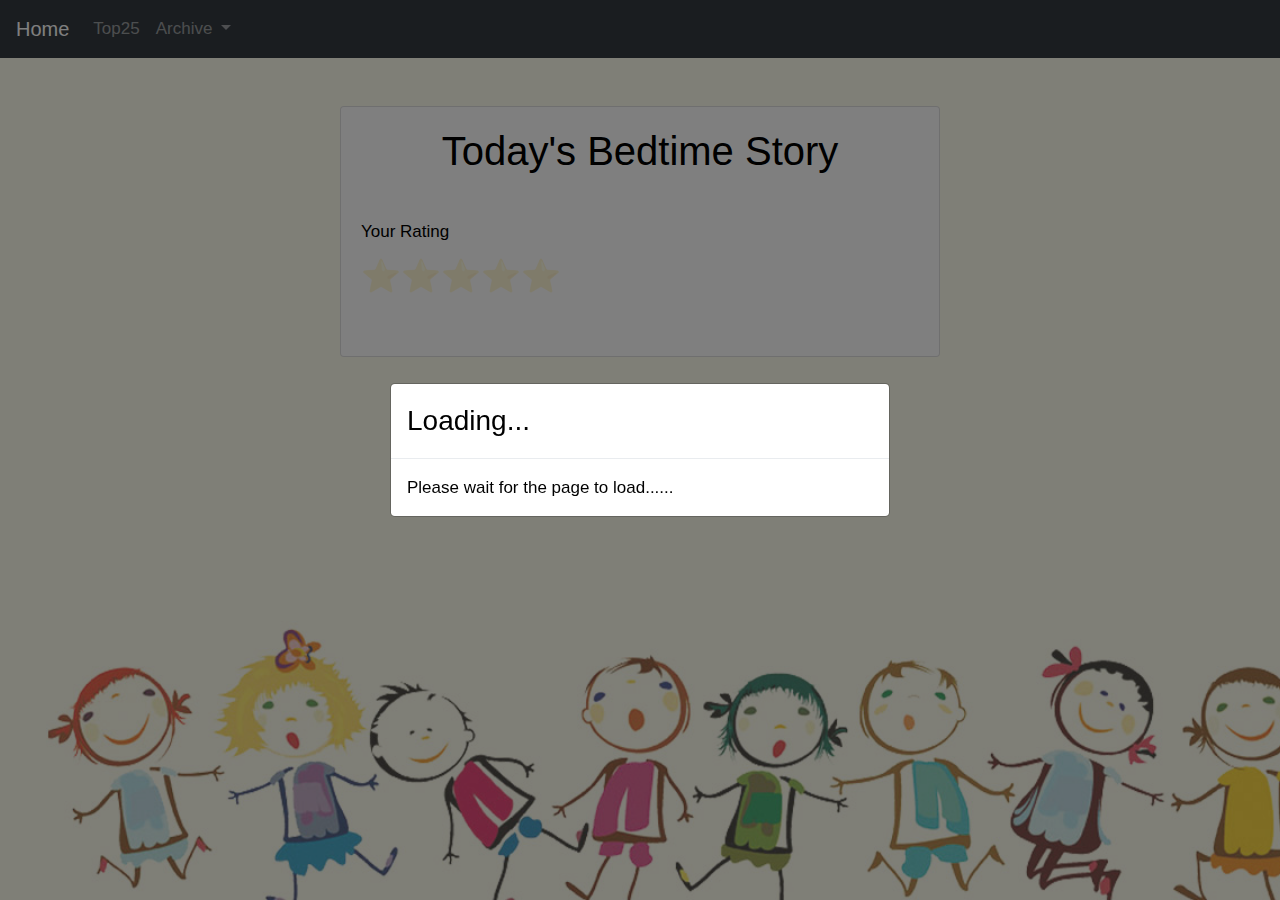
==== website/index.html @ a2595750 "init" ====
<html>
<head>
    <title>Today's Evening Tale</title>
    <meta charset="UTF-8">
    <meta name="viewport" content="width=device-width, initial-scale=0.5">
    <meta name="description" content="Evening Tale website">
    <<link rel="shortcut icon" type="image/x-icon" href="img/favicon.png">
    <script src="https://ajax.googleapis.com/ajax/libs/jquery/3.3.1/jquery.min.js"></script>
    <link rel="stylesheet" href="https://maxcdn.bootstrapcdn.com/bootstrap/4.1.3/css/bootstrap.min.css">
    <script src="https://cdnjs.cloudflare.com/ajax/libs/popper.js/1.14.3/umd/popper.min.js"></script>
    <script src="https://maxcdn.bootstrapcdn.com/bootstrap/4.1.3/js/bootstrap.min.js"></script>
    <script src="dist/jquery.emojiRatings.js"></script>
    <link href="https://fonts.googleapis.com/css?family=Inconsolata" rel="stylesheet">
    <link href="./css/style.css" rel="stylesheet" type="text/css">
</head>

<body>
  <div id="loading-screen">

  </div>
  <nav class="navbar navbar-expand-sm bg-dark navbar-dark fixed-top">
  <a class="navbar-brand" href="./index.html">Home</a>
  <ul class="navbar-nav">
    <li class="nav-item">
      <a class="nav-link" href="./top.html">Top25</a>
    </li>
    <li class="nav-item dropdown">
      <a class="nav-link dropdown-toggle" href="#" id="navbardrop" data-toggle="dropdown">
        Archive
      </a>
      <div id = "archive-list" class="dropdown-menu">
      </div>
    </li>
  </ul>
</nav>

<div class="card content" style="width: 18rem;margin-top:80px">
  <div class="card-body">
    <h1 id="story-big-title">Today's Bedtime Story</h1>
    <h2 id="tale-title"></h2>
    <p id="tale-description" class="card-text">

    </p>
    <div id="rating">
           <label for="rating">Your Rating</label>
    </div>
    <p id="average-rating">

    </p>
  </div>
</div>




	<script type="text/javascript" src="./js/site.js"></script>
  <script type="text/javascript" src="./js/loading-screen.js"></script>
</body>

</html>
---- website/css/style.css ----
html, body {
    height:100%;
}

body {
    font-family: Arial, Helvetica, sans-serif;
    font-size: 17px;
    color: #000000;
    background-color: #CDCFCD;
    background-image: url(../img/parallax.jpg);
    background-size: auto 100%;
    background-position: center top;
    background-repeat: no-repeat;
    background-attachment: fixed;
}

h1, h2{
  padding-bottom: 10px;
  text-align : center;
}

.content{
  width: 600px !important;
  margin-left: auto;
  margin-right: auto;
  background-color: #ffffff;
  overflow: hidden;
  padding-bottom: 20px
}


.dropdown-menu{
    max-height: 400px;
    overflow-y: auto;
}
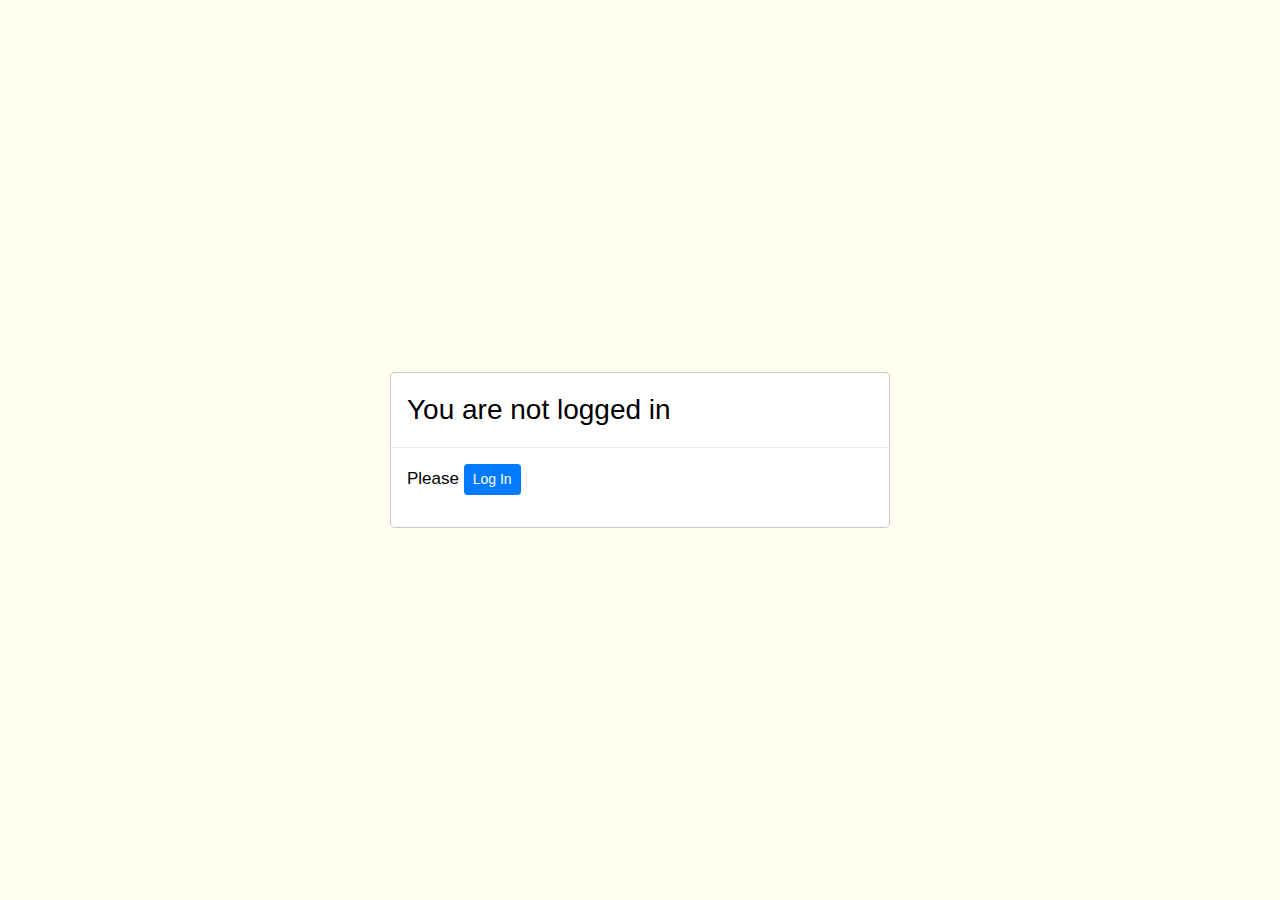
==== commit 01c4c9e7: "huge update" ====
--- a/website/index.html
+++ b/website/index.html
@@ -1,60 +1,81 @@
 <html>
+
 <head>
-    <title>Today's Evening Tale</title>
-    <meta charset="UTF-8">
-    <meta name="viewport" content="width=device-width, initial-scale=0.5">
-    <meta name="description" content="Evening Tale website">
-    <<link rel="shortcut icon" type="image/x-icon" href="img/favicon.png">
+  <title>Today's Evening Tale</title>
+  <meta charset="UTF-8">
+  <meta name="viewport" content="width=device-width, initial-scale=0.5">
+  <meta name="description" content="Evening Tale website">
+  <<link rel="shortcut icon" type="image/x-icon" href="img/favicon.png">
     <script src="https://ajax.googleapis.com/ajax/libs/jquery/3.3.1/jquery.min.js"></script>
     <link rel="stylesheet" href="https://maxcdn.bootstrapcdn.com/bootstrap/4.1.3/css/bootstrap.min.css">
     <script src="https://cdnjs.cloudflare.com/ajax/libs/popper.js/1.14.3/umd/popper.min.js"></script>
     <script src="https://maxcdn.bootstrapcdn.com/bootstrap/4.1.3/js/bootstrap.min.js"></script>
     <script src="dist/jquery.emojiRatings.js"></script>
+
     <link href="https://fonts.googleapis.com/css?family=Inconsolata" rel="stylesheet">
     <link href="./css/style.css" rel="stylesheet" type="text/css">
 </head>
 
 <body>
+  <div class="fadeMe">
+
+  </div>
   <div id="loading-screen">
 
   </div>
-  <nav class="navbar navbar-expand-sm bg-dark navbar-dark fixed-top">
-  <a class="navbar-brand" href="./index.html">Home</a>
-  <ul class="navbar-nav">
-    <li class="nav-item">
-      <a class="nav-link" href="./top.html">Top25</a>
-    </li>
-    <li class="nav-item dropdown">
-      <a class="nav-link dropdown-toggle" href="#" id="navbardrop" data-toggle="dropdown">
-        Archive
-      </a>
-      <div id = "archive-list" class="dropdown-menu">
+  <div id="body">
+    <nav class="navbar navbar-expand-sm bg-dark navbar-dark fixed-top">
+      <a class="navbar-brand" href="./index.html">Home</a>
+      <ul class="navbar-nav">
+        <li class="nav-item">
+          <a class="nav-link" href="./top.html">Top25</a>
+        </li>
+        <li class="nav-item dropdown">
+          <a class="nav-link dropdown-toggle" href="#" id="navbardrop" data-toggle="dropdown">
+          Archive
+        </a>
+          <div id="archive-list" class="dropdown-menu">
+          </div>
+        </li>
+      </ul>
+      <ul class="navbar-nav ml-auto">
+        <li class="nav-item dropdown">
+          <a class="nav-link dropdown-toggle text-light" id="profileNav" href="#"data-toggle="dropdown">
+          Archive
+        </a>
+        <div class="dropdown-menu dropdown-menu-right" aria-labelledby="navbarDropdownMenuLink">
+          <a class="dropdown-item" href="#">Profile</a>
+          <a class="dropdown-item" href="#">Another action</a>
+          <a class="dropdown-item" href="javascript:logout()">Logout</a>
+        </div>
+
+      </ul>
+    </nav>
+
+    <div class="card content" style="width: 18rem;margin-top:80px">
+      <div class="card-body">
+        <h1 id="story-big-title">Today's Bedtime Story</h1>
+        <h2 id="tale-title"></h2>
+        <p id="tale-description" class="card-text">
+
+        </p>
+        <div id="rating">
+          <label for="rating">Your Rating</label>
+        </div>
+        <p id="average-rating">
+
+        </p>
       </div>
-    </li>
-  </ul>
-</nav>
-
-<div class="card content" style="width: 18rem;margin-top:80px">
-  <div class="card-body">
-    <h1 id="story-big-title">Today's Bedtime Story</h1>
-    <h2 id="tale-title"></h2>
-    <p id="tale-description" class="card-text">
-
-    </p>
-    <div id="rating">
-           <label for="rating">Your Rating</label>
     </div>
-    <p id="average-rating">
-
-    </p>
   </div>
-</div>
 
 
 
 
-	<script type="text/javascript" src="./js/site.js"></script>
+  <script type="text/javascript" src="./js/constants.js"></script>
+  <script type="text/javascript" src="./js/error_handling.js"></script>
   <script type="text/javascript" src="./js/loading-screen.js"></script>
+  <script type="text/javascript" src="./js/site.js"></script>
 </body>
 
 </html>
--- a/website/css/style.css
+++ b/website/css/style.css
@@ -33,3 +33,16 @@
     max-height: 400px;
     overflow-y: auto;
 }
+div.fadeMe {
+    background: #fffef0;
+    opacity : 1.0;
+    width:100%;
+    height:100%;
+    z-index:1050;
+    top:0;
+    left:0;
+    position:fixed;
+  }
+.modal {
+  z-index: 10000;
+}
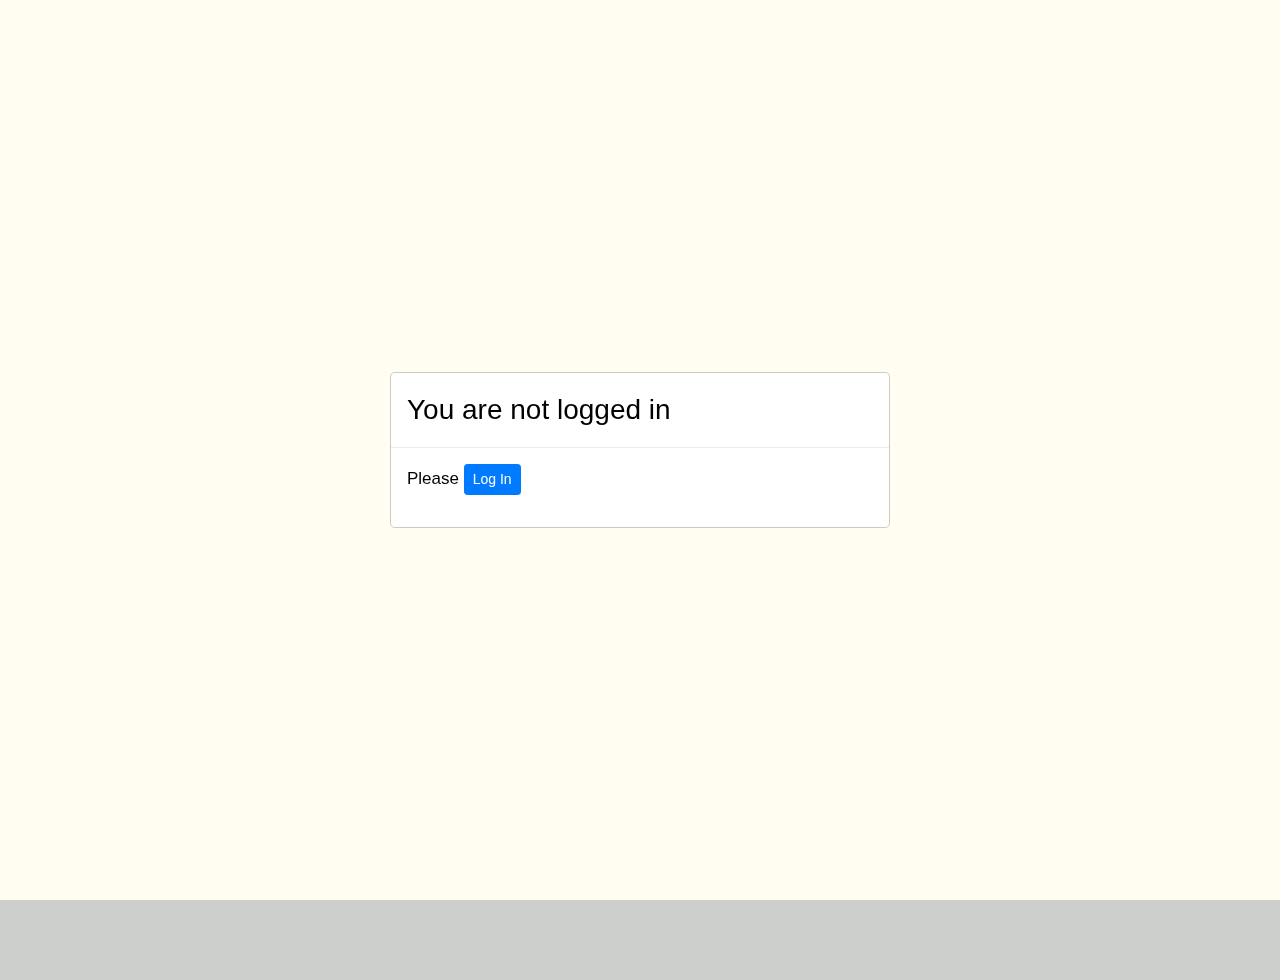
==== commit 3e7d1b5d: "xss proetction working" ====
--- a/website/index.html
+++ b/website/index.html
@@ -5,7 +5,7 @@
   <meta charset="UTF-8">
   <meta name="viewport" content="width=device-width, initial-scale=0.5">
   <meta name="description" content="Evening Tale website">
-  <<link rel="shortcut icon" type="image/x-icon" href="img/favicon.png">
+  <link rel="shortcut icon" type="image/x-icon" href="img/favicon.png">
     <script src="https://ajax.googleapis.com/ajax/libs/jquery/3.3.1/jquery.min.js"></script>
     <link rel="stylesheet" href="https://maxcdn.bootstrapcdn.com/bootstrap/4.1.3/css/bootstrap.min.css">
     <script src="https://cdnjs.cloudflare.com/ajax/libs/popper.js/1.14.3/umd/popper.min.js"></script>
@@ -30,6 +30,9 @@
         <li class="nav-item">
           <a class="nav-link" href="./top.html">Top25</a>
         </li>
+        <li class="nav-item">
+          <a class="nav-link" href="./post.html">Post</a>
+        </li>
         <li class="nav-item dropdown">
           <a class="nav-link dropdown-toggle" href="#" id="navbardrop" data-toggle="dropdown">
           Archive
@@ -44,8 +47,8 @@
           Archive
         </a>
         <div class="dropdown-menu dropdown-menu-right" aria-labelledby="navbarDropdownMenuLink">
-          <a class="dropdown-item" href="#">Profile</a>
-          <a class="dropdown-item" href="#">Another action</a>
+          <a class="dropdown-item" href="./profile.html">Profile</a>
+          <a class="dropdown-item" href="./changepass.html">Change Password</a>
           <a class="dropdown-item" href="javascript:logout()">Logout</a>
         </div>
 
--- a/website/css/style.css
+++ b/website/css/style.css
@@ -28,6 +28,15 @@
   padding-bottom: 20px
 }
 
+.content-profile{
+  width: 900px !important;
+  margin-top:80px;
+  margin-left: auto;
+  margin-right: auto;
+  background-color: #edeff0;
+  overflow: hidden;
+  padding-bottom: 20px
+}
 
 .dropdown-menu{
     max-height: 400px;
